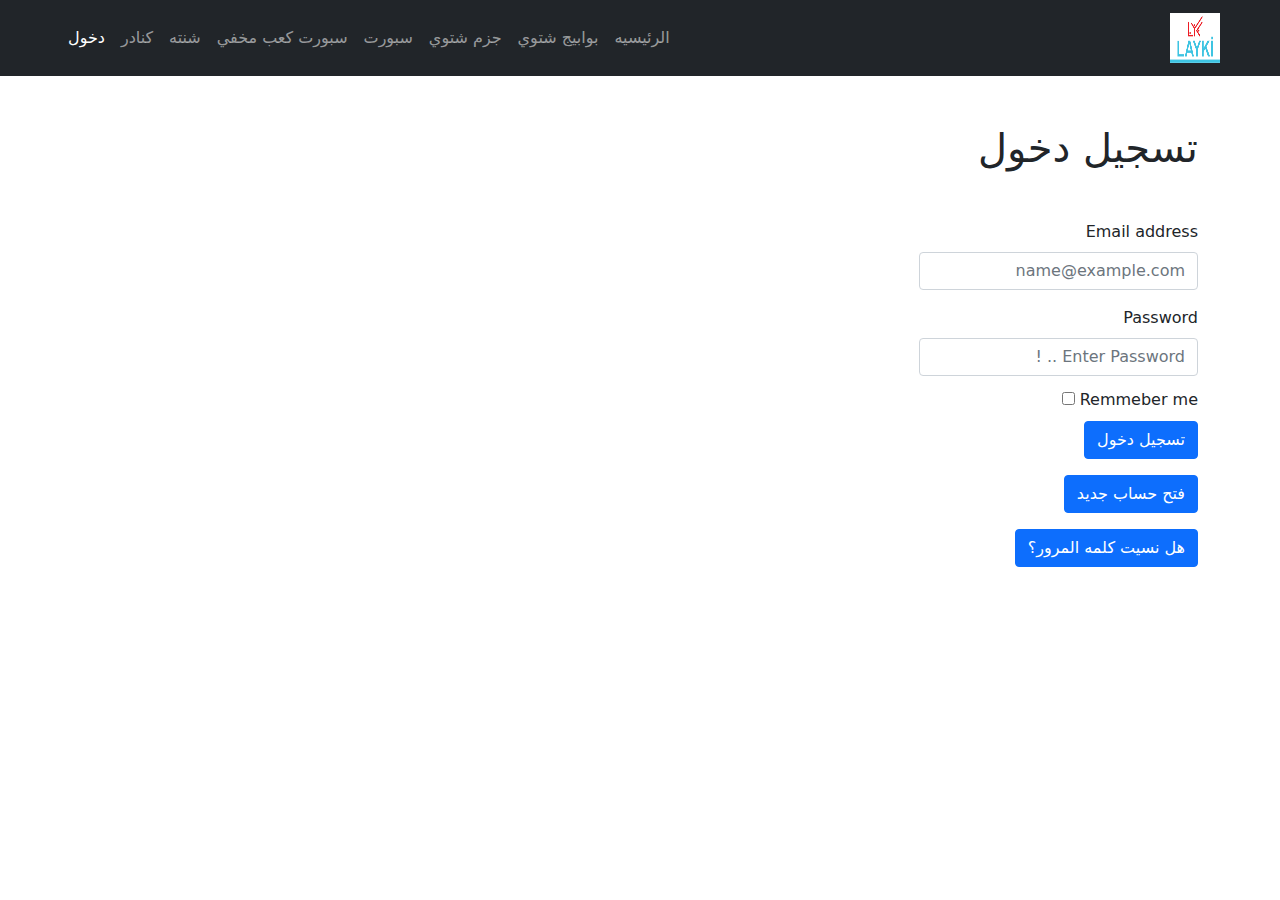
==== login.html @ 01c97e69 "amr" ====
<!DOCTYPE html>
<html lang="en">
<head>
    <meta charset="UTF-8">
    <meta http-equiv="X-UA-Compatible" content="IE=edge">
    <meta name="viewport" content="width=device-width, initial-scale=1.0">
    <!--bootstrab css-->
    <link rel="stylesheet" href="./css/bootstrap.css">
    <!-- bootstrab min -->
    <link rel="stylesheet" href="./css/bootstrap.min.css">
    <!-- font awesome -->
    <link rel="stylesheet" href="./css/fontawesome.css">
    <!-- icon -->
    <link rel="icon" href="./img/logo.png">
    <!-- style -->
    <link rel="stylesheet" href="./css/style.css">
    <!-- animaition loibrary  -->
    <link rel="stylesheet" href="https://cdnjs.cloudflare.com/ajax/libs/animate.css/4.1.1/animate.min.css" />
    <!-- title -->
    <title>شركة لايكي للأحذية </title>
    <!-- Font -->
    <link rel="preconnect" href="https://fonts.gstatic.com">
    <link href="https://fonts.googleapis.com/css2?family=Cairo:wght@300;400&display=swap" rel="stylesheet">
</head>
<body>

    <!-- nav-bar start -->
    <nav class="navbar navbar-expand-lg navbar-dark bg-dark sticky-top ">
        <div class="container-fluid">
          <a class="navbar-brand me-5" href="./index.html"><img src="./img/logo.png" class="img-fluid resize " alt="logo"></a>
          <button class="navbar-toggler" type="button" data-bs-toggle="collapse" data-bs-target="#navbarSupportedContent" aria-controls="navbarSupportedContent" aria-expanded="false" aria-label="Toggle navigation">
            <span class="navbar-toggler-icon"></span>
          </button>
          <div class="collapse navbar-collapse" id="navbarSupportedContent">
            <ul class="navbar-nav me-auto mb-2 mb-lg-0 ms-5">
                <li class="nav-item">
                    <a class="nav-link  cool-link" aria-current="page" href="./index.html"> الرئيسيه</a>
                  </li>
              <li class="nav-item">
                <a class="nav-link  cool-link" aria-current="page" href="./stock1.html">بوابيج شتوي</a>
              </li>
              <li class="nav-item">
                <a class="nav-link cool-link" href="./stock2.html">جزم شتوي  </a>
              </li>
              <li class="nav-item">
                <a class="nav-link cool-link" href="./stock3.html">سبورت</a>
              </li>
              <li class="nav-item">
                <a class="nav-link cool-link " href="./stock4.html"> سبورت كعب مخفي</a>
              </li>
              <li class="nav-item">
                <a class="nav-link cool-link " href="./stock5.html">شنته  </a>
              </li>
              <li class="nav-item">
                <a class="nav-link cool-link " href="./stock6.html"> كنادر</a>
              </li>
              <li class="nav-item">
                <a class="nav-link active cool-link " href="./login.html"> دخول</a>
              </li>
            </ul>
        
          </div>
        </div>
      </nav>
          <!-- nav-bar end -->
            <!-- form start -->
            <div class="container">
                <div class="row">
                    <div class="col-lg-12">
                        <h1 class="my-5">تسجيل دخول</h1>
                    </div>
                    <div class="col-lg-12">
                        <form action="" method="post">
                            <label for="exampleFormControlInput1" class="form-label">Email address</label>
                            <input type="email" name="" value="" class="form-control w-25" id="exampleFormControlInput1" placeholder="name@example.com">
                            <span class="text-danger">    </span> <!-- error span msg -->
                            <label for="exampleFormControlInput1" class="form-label mt-3">Password</label>
                            <input type="password" name="" value="" class="form-control w-25" id="exampleFormControlInput1" placeholder="Enter Password .. !">
                            <span class="text-danger">    </span> <!-- error span msg -->
                            <label for="exampleFormControlInput1" class="form-label">Remmeber me</label>
                            <input type="checkbox" name="" value="" class="mb-3 mt-3"  id="exampleFormControlInput1"><br>
                            <span class="text-danger">    </span> <!-- error span msg -->
                            <a class="btn btn-primary mb-3" href="">تسجيل دخول</a><br>
                            <a class="btn btn-primary mb-3" href="./register.html"> فتح حساب جديد </a><br>
                            <a class="btn btn-primary mb-3" href="">هل نسيت كلمه المرور؟ </a><br>
                        </form>
                    </div>
                </div>
            </div>
            <!-- form end -->



    <!-- bootstrab min js -->
    <script src="./js/all.min.js"></script>
    <!-- bootstrab -->
    <script src="./js/bootstrap.min.js"></script>
    <!-- jquery  min -->
    <script src="./js/jquery-3.3.1.min.js"></script>
    <!-- script  -->
    <script src="./js/script.js"></script>
</body>
</html>
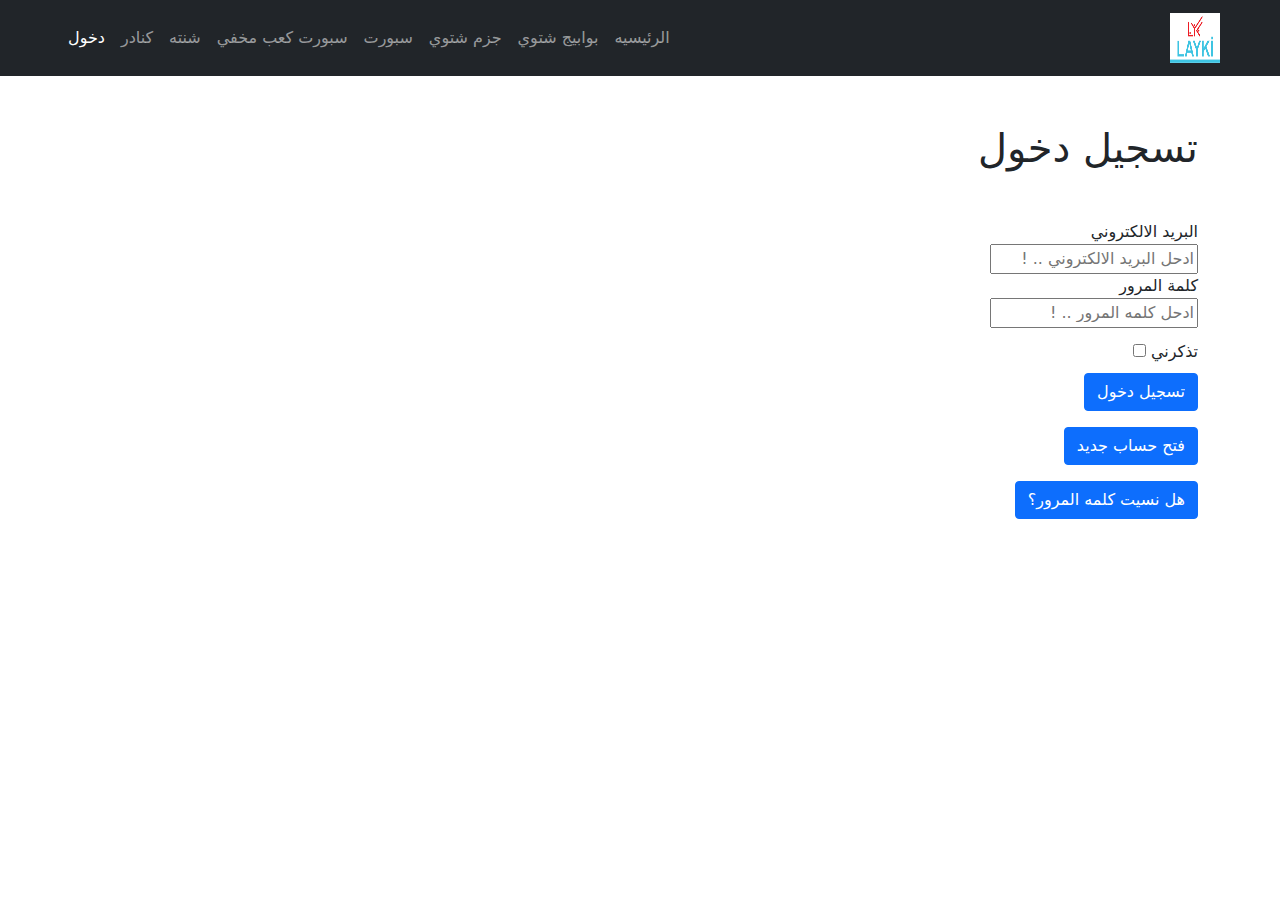
==== commit 64d53ba6: "amr" ====
--- a/login.html
+++ b/login.html
@@ -66,24 +66,29 @@
             <!-- form start -->
             <div class="container">
                 <div class="row">
-                    <div class="col-lg-12">
-                        <h1 class="my-5">تسجيل دخول</h1>
-                    </div>
-                    <div class="col-lg-12">
-                        <form action="" method="post">
-                            <label for="exampleFormControlInput1" class="form-label">Email address</label>
-                            <input type="email" name="" value="" class="form-control w-25" id="exampleFormControlInput1" placeholder="name@example.com">
-                            <span class="text-danger">    </span> <!-- error span msg -->
-                            <label for="exampleFormControlInput1" class="form-label mt-3">Password</label>
-                            <input type="password" name="" value="" class="form-control w-25" id="exampleFormControlInput1" placeholder="Enter Password .. !">
-                            <span class="text-danger">    </span> <!-- error span msg -->
-                            <label for="exampleFormControlInput1" class="form-label">Remmeber me</label>
-                            <input type="checkbox" name="" value="" class="mb-3 mt-3"  id="exampleFormControlInput1"><br>
-                            <span class="text-danger">    </span> <!-- error span msg -->
-                            <a class="btn btn-primary mb-3" href="">تسجيل دخول</a><br>
-                            <a class="btn btn-primary mb-3" href="./register.html"> فتح حساب جديد </a><br>
-                            <a class="btn btn-primary mb-3" href="">هل نسيت كلمه المرور؟ </a><br>
-                        </form>
+                      <div class="col-lg-12">
+                          <h1 class="my-5">تسجيل دخول</h1>
+                      </div>
+                      <div class="col-lg-12">
+                          <form action="" method="post">
+                              <div class="field">
+                                <label for="email"> البريد الالكتروني</label><br>
+                                <input  placeholder="ادحل البريد الالكتروني .. !" type="email" name="email"  />
+                                <span class="text-danger">    </span> <!-- error span msg -->
+                              </div>
+                              <div class="field">
+                                <label for="user_password">كلمة المرور</label><br>
+                                <input autocomplete="new-password"  placeholder="ادحل كلمه المرور .. !" type="password" name="user[password]" id="user_password" />
+                                <span class="text-danger">    </span> <!-- error span msg -->
+                              </div>
+                            
+                              <label for="exampleFormControlInput1" class="form-label">تذكرني </label>
+                              <input type="checkbox" name="" value="" class="mb-3 mt-3"  id="exampleFormControlInput1"><br>
+                              <span class="text-danger">    </span> <!-- error span msg -->
+                              <a class="btn btn-primary mb-3" href="">تسجيل دخول</a><br>
+                              <a class="btn btn-primary mb-3" href="./register.html"> فتح حساب جديد </a><br>
+                              <a class="btn btn-primary mb-3" href="">هل نسيت كلمه المرور؟ </a><br>
+                          </form>
                     </div>
                 </div>
             </div>
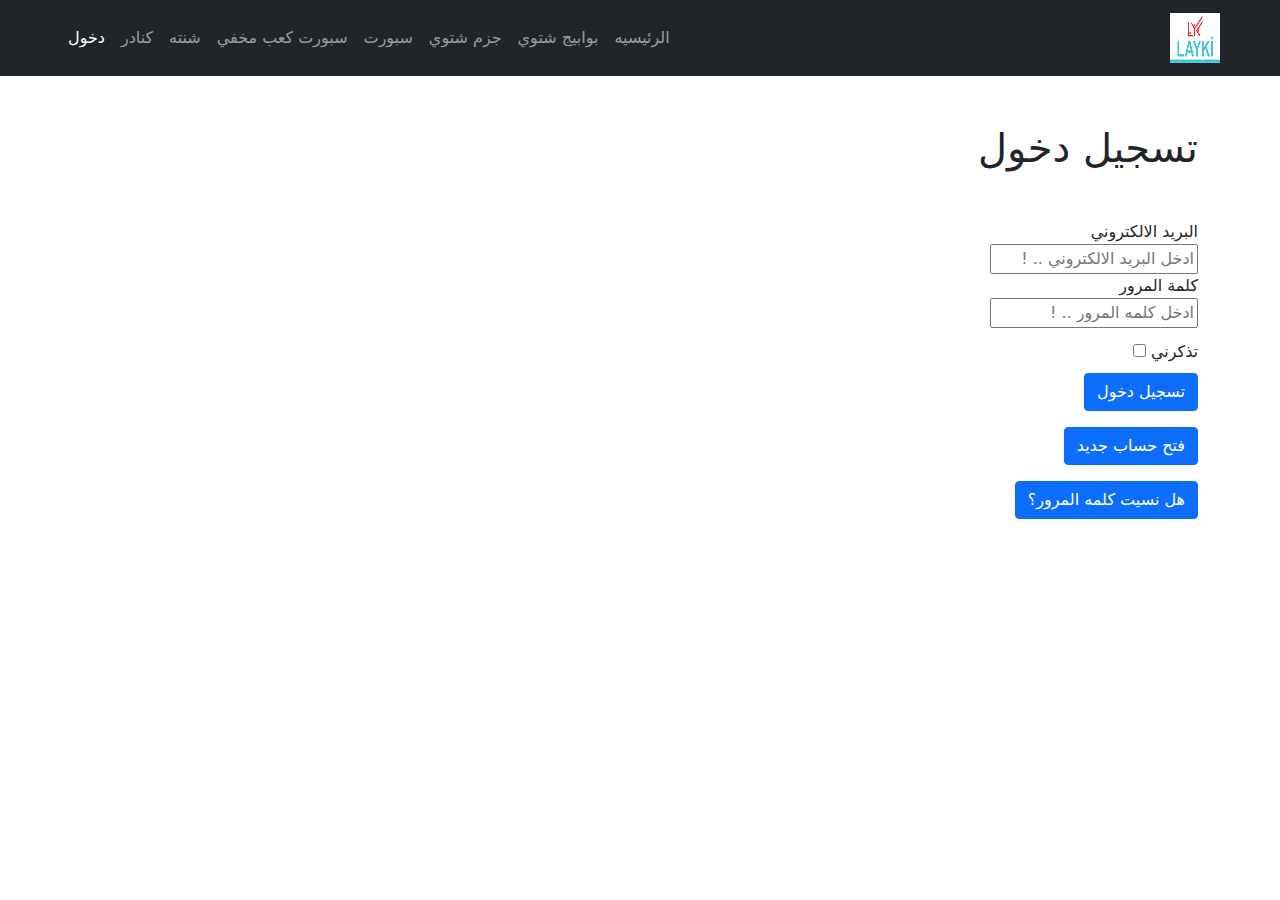
==== commit a73622bc: "amr" ====
--- a/login.html
+++ b/login.html
@@ -73,12 +73,12 @@
                           <form action="" method="post">
                               <div class="field">
                                 <label for="email"> البريد الالكتروني</label><br>
-                                <input  placeholder="ادحل البريد الالكتروني .. !" type="email" name="email"  />
+                                <input  placeholder="ادخل البريد الالكتروني .. !" type="email" name="email"  />
                                 <span class="text-danger">    </span> <!-- error span msg -->
                               </div>
                               <div class="field">
                                 <label for="user_password">كلمة المرور</label><br>
-                                <input autocomplete="new-password"  placeholder="ادحل كلمه المرور .. !" type="password" name="user[password]" id="user_password" />
+                                <input autocomplete="new-password"  placeholder="ادخل كلمه المرور .. !" type="password" name="user[password]" id="user_password" />
                                 <span class="text-danger">    </span> <!-- error span msg -->
                               </div>
                             
@@ -87,7 +87,29 @@
                               <span class="text-danger">    </span> <!-- error span msg -->
                               <a class="btn btn-primary mb-3" href="">تسجيل دخول</a><br>
                               <a class="btn btn-primary mb-3" href="./register.html"> فتح حساب جديد </a><br>
-                              <a class="btn btn-primary mb-3" href="">هل نسيت كلمه المرور؟ </a><br>
+                              <a class="btn btn-primary mb-3"data-bs-toggle="modal" data-bs-target="#exampleModal" href="">هل نسيت كلمه المرور؟ </a><br>
+                                                                  <!-- Modal -->
+                                                                  <div class="modal fade" id="exampleModal" tabindex="-1" aria-labelledby="exampleModalLabel" aria-hidden="true">
+                                                                    <div class="modal-dialog">
+                                                                      <div class="modal-content">
+                                                                        <div class="modal-header">
+                                                                          <h5 class="modal-title" id="exampleModalLabel"> تغيير كلمه السر</h5><br>
+                                                                          
+                                                                        </div>
+                                                                        <div class="modal-body">
+                                                                          <div class="field">
+                                                                            <label for="email"> البريد الالكتروني</label><br>
+                                                                            <input  placeholder="ادخل البريد الالكتروني .. !" type="email" name="email"  />
+                                                                            <span class="text-danger">    </span> <!-- error span msg -->
+                                                                          </div>
+                                                                        </div>
+                                                                        <div class="modal-footer">
+                                                                          <button type="button" class="btn btn-danger" data-bs-dismiss="modal">إلغاء</button>
+                                                                          <button type="button" class="btn btn-success"> إسترجاع </button>
+                                                                        </div>
+                                                                      </div>
+                                                                    </div>
+                                                                  </div>
                           </form>
                     </div>
                 </div>
